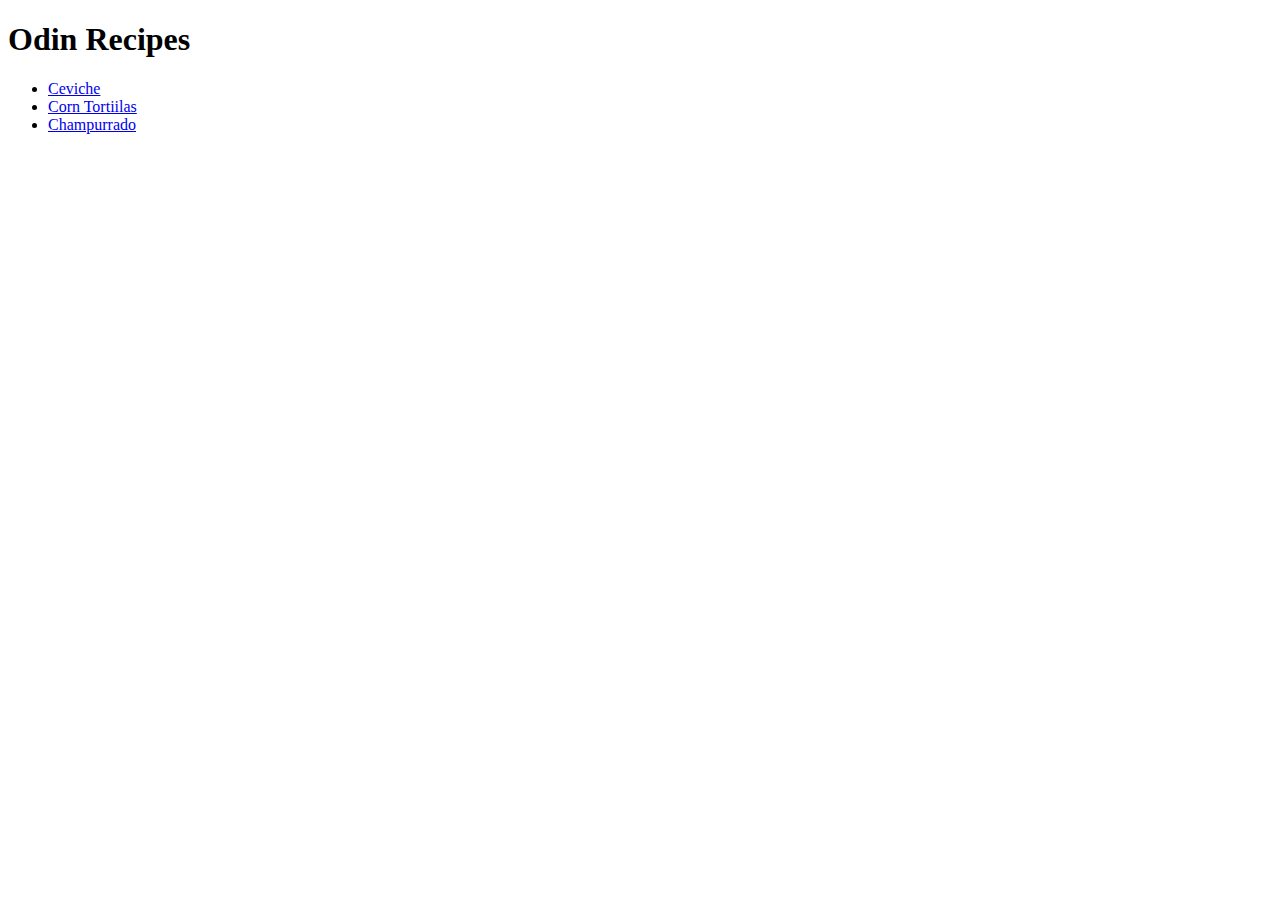
==== index.html @ 329bc521 "Files for recipe site" ====
<!DOCTYPE html>
<html lang="en">
<head>
    <meta charset="UTF-8">
    <meta http-equiv="X-UA-Compatible" content="IE=edge">
    <meta name="viewport" content="width=device-width, initial-scale=1.0">
    <title>Document</title>
</head>
<body>
    <h1>Odin Recipes</h1>
    <ul>
        <li><a href="recipes/ceviche.html">Ceviche</a></li>

        <li><a href="recipes/corntortillas.html">Corn Tortiilas</a></li>

        <li><a href="recipes/champurrado.html">Champurrado</a></li>
</ul>
</body>
</html>
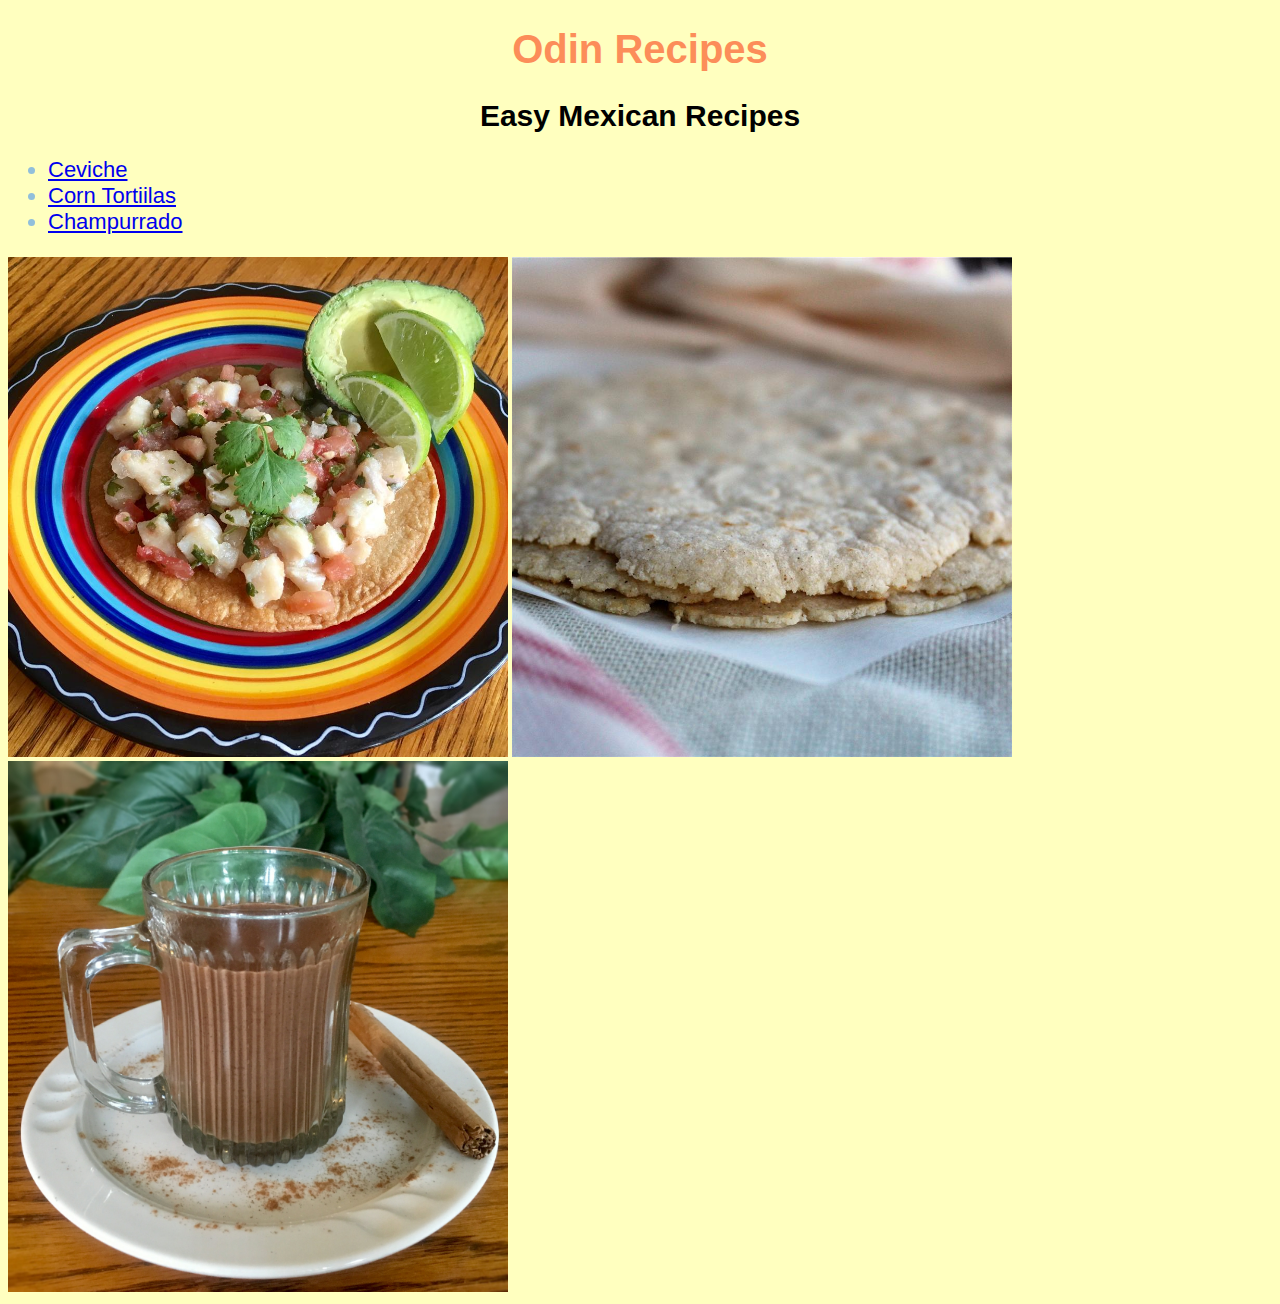
==== commit f2181254: "add modified html and new css file" ====
--- a/index.html
+++ b/index.html
@@ -5,9 +5,11 @@
     <meta http-equiv="X-UA-Compatible" content="IE=edge">
     <meta name="viewport" content="width=device-width, initial-scale=1.0">
     <title>Document</title>
+    <link rel="stylesheet" href="styles.css">
 </head>
 <body>
     <h1>Odin Recipes</h1>
+    <h2>Easy Mexican Recipes</h2>
     <ul>
         <li><a href="recipes/ceviche.html">Ceviche</a></li>
 
@@ -15,5 +17,8 @@
 
         <li><a href="recipes/champurrado.html">Champurrado</a></li>
 </ul>
+<img src="recipes/ceviche.jpg">
+<img src="recipes/corntortillas.jpg">
+<img src="recipes/4576227.jpg"> 
 </body>
 </html>--- a/styles.css
+++ b/styles.css
@@ -0,0 +1,27 @@
+*{
+    font-family: 'Segoe UI', Tahoma, Geneva, Verdana, sans-serif;
+}
+
+h1 {
+    color:#fc8d59;
+    font-size: 40px;
+    text-align: center;
+  }
+h2{
+    font-size: 30px;
+    text-align: center;
+}
+
+ul{
+    color:#91bfdb;
+    font-size: 22px;
+}
+
+body {
+    background-color: #ffffbf;
+  }
+
+img{
+    height:auto;
+    width:500px;
+}